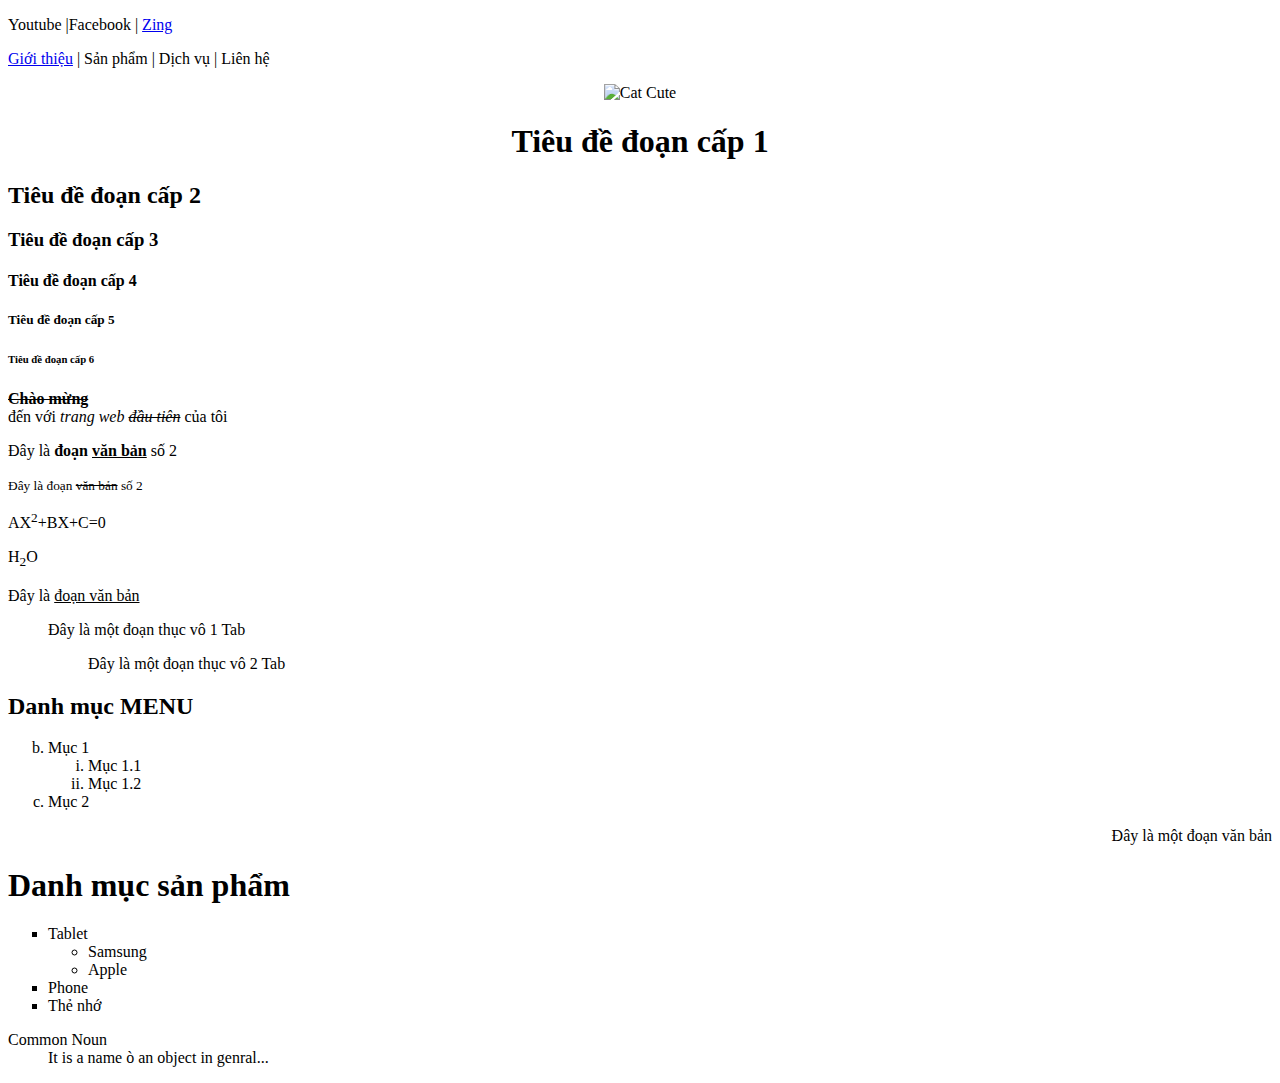
==== L01_intro.html @ 1b561da9 "Add files via upload" ====
<!DOCTYPE html>
<html>
    <head>
        <meta charset="UTF-8">
        <title>Welcome Page</title>
    </head>
    <body>
        <p>Youtube |Facebook | <a href="https://zingnews.vn" target="_blank">Zing</a></p>
        <p><a href="gioi_thieu.html" title="Giới thiệu về Công Ty">Giới thiệu</a> | Sản phẩm | Dịch vụ | Liên hệ</p>
        <p align="center"><img src="D:\Na\FPT APTECH\HK1\2.HTML5\BNGW\image\cat.jpg" width="480" alt="Cat Cute"></p>
        <h1 align="center">Tiêu đề đoạn cấp 1</h1>
        <h2>Tiêu đề đoạn cấp 2</h2>
        <h3>Tiêu đề đoạn cấp 3</h3>
        <h4>Tiêu đề đoạn cấp 4</h4>
        <h5>Tiêu đề đoạn cấp 5</h5>
        <h6>Tiêu đề đoạn cấp 6</h6>
        
        <p><b><strike>Chào mừng </strike> </b> <br> đến với <em>trang web</em> <i><s>đầu tiên</s></i> của tôi</p>
        <p>Đây là <strong>đoạn <u>văn bản</u> </strong> số 2</p>
        <p><small>Đây là đoạn <del>văn bản</del>  số 2</small></p>
        <p>AX<sup>2</sup>+BX+C=0</p>
        <p>H<sub>2</sub>O</p>
        <p>Đây là <ins>đoạn văn bản</ins></p>
        <blockquote>          
                Đây là một đoạn thục vô 1 Tab
        </blockquote>
        <blockquote>
            <blockquote>
                Đây là một đoạn thục vô 2 Tab
            </blockquote>
        </blockquote>
        <h2>Danh mục MENU</h2>
        <ol start="2" type="a">
            <li>Mục 1
                <ol type="i">
                    <li>Mục 1.1</li>
                    <li>Mục 1.2</li>
                </ol>
            </li>
            <li>Mục 2</li>
        </ol>
        <p align="right">Đây là một đoạn văn bản</p>
        <!--Ghi chú-->
        <h1>Danh mục sản phẩm</h1>
        <ul type="square">
            <li>Tablet</li>
                <ul>
                    <li>Samsung</li>
                    <li>Apple</li>
                </ul>
            <li>Phone</li>
            <li>Thẻ nhớ</li>
        </ul>
        <dl>
            <dt>Common Noun</dt>
                <dd>It is a name ò an object in genral...</dd>

        </dl>
        
    </body>
</html>
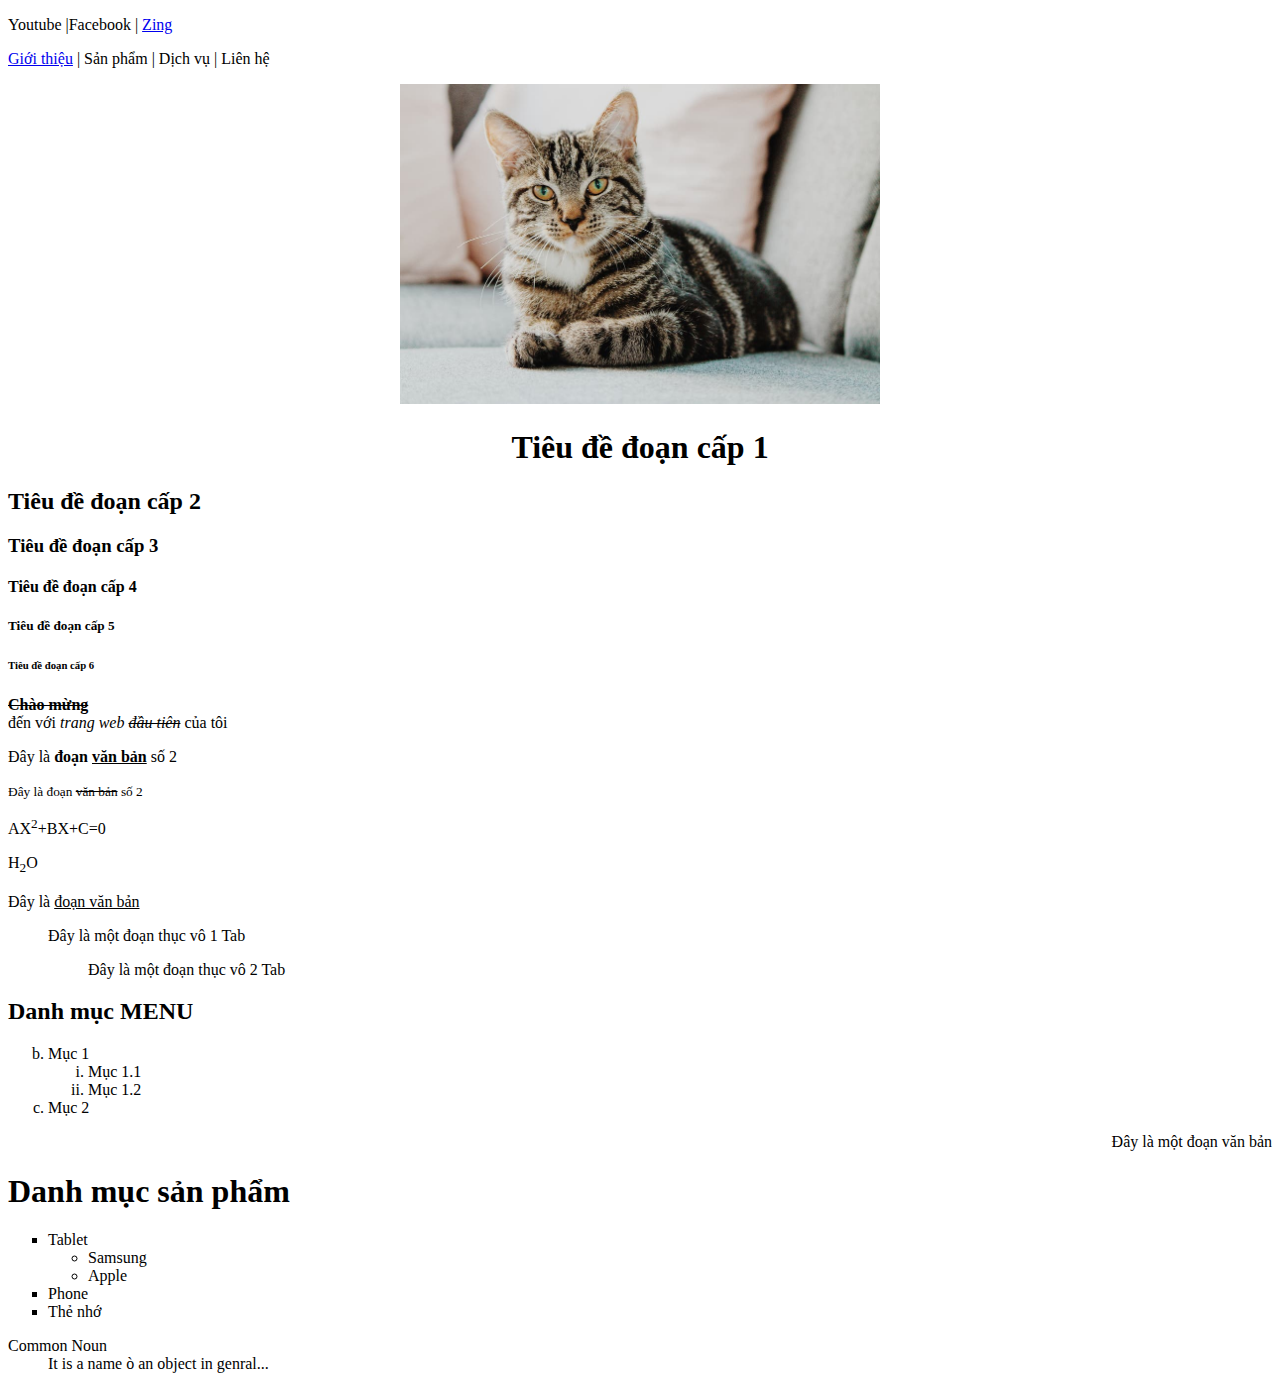
==== commit 75cb3ba6: "Update L01_intro.html" ====
--- a/L01_intro.html
+++ b/L01_intro.html
@@ -7,7 +7,7 @@
     <body>
         <p>Youtube |Facebook | <a href="https://zingnews.vn" target="_blank">Zing</a></p>
         <p><a href="gioi_thieu.html" title="Giới thiệu về Công Ty">Giới thiệu</a> | Sản phẩm | Dịch vụ | Liên hệ</p>
-        <p align="center"><img src="D:\Na\FPT APTECH\HK1\2.HTML5\BNGW\image\cat.jpg" width="480" alt="Cat Cute"></p>
+        <p align="center"><img src="cat.jpg" width="480" alt="Cat Cute"></p>
         <h1 align="center">Tiêu đề đoạn cấp 1</h1>
         <h2>Tiêu đề đoạn cấp 2</h2>
         <h3>Tiêu đề đoạn cấp 3</h3>
@@ -58,4 +58,4 @@
         </dl>
         
     </body>
-</html>+</html>
